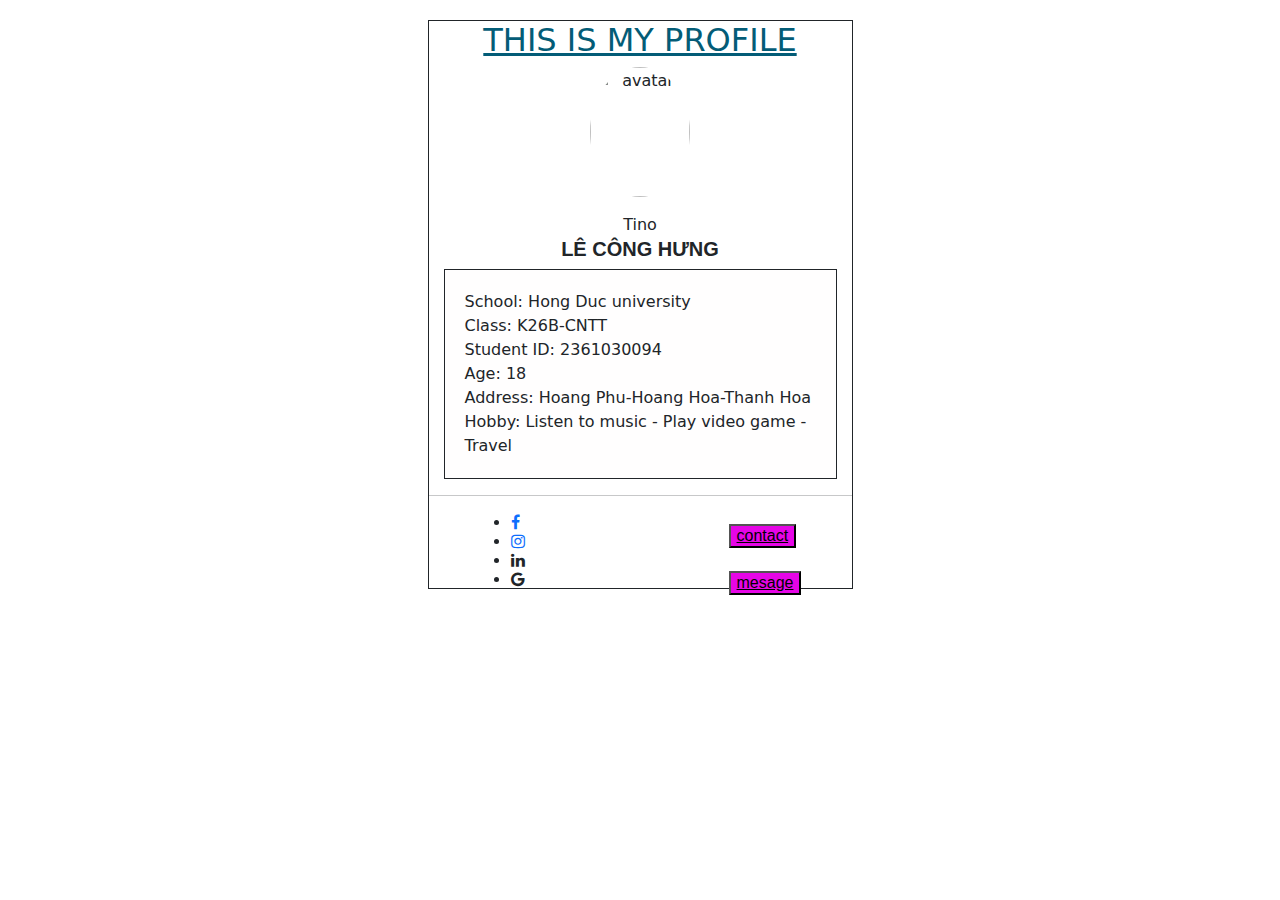
==== index.html @ 10f3dde4 "Update index.html" ====
<html>
    <head>
        <link rel="stylesheet" href="styles.css">
        <link rel="stylesheet" href="https://cdn.jsdelivr.net/npm/bootstrap@5.0.0-beta1/dist/css/bootstrap.min.css">
        <link rel="stylesheet" href="https://cdnjs.cloudflare.com/ajax/libs/font-awesome/4.7.0/css/font-awesome.min.css">
        <script src="https://cdn.jsdelivr.net/npm/bootstrap@5.0.0-beta1/dist/js/bootstrap.bundle.min.js"></script>
        <title>
            My profile
        </title>
        
    </head>
    <body style="background-image: url(/xe.webp)">
        <div style="margin-left: auto;margin-right: auto;margin-top: 20px; width: 425;height: 569;border: 1px solid;background-image:url(/bike.jpeg) ;" >
        <div align="center" >
        <table>
            <tr>
                <h2 style="color:rgb(3, 92, 119)"><u>THIS IS MY PROFILE</u></h2>
            </tr> 
        </table>
    
            <table>
             <tr>    
                <img style="width: 100px; height: 130px;border-radius: 50%;" src="./z5424054832469_e1cb8f87f9f1bd644e5a383ff2d2226a.jpg" alt="avatar"> <br>
                <div class="text-center mt-3">
                        <span style="bg-secondary p-1 px-4 rounded text-white">Tino</span>
                <h5 style="font-family: Arial, Helvetica, sans-seri;text-center"> <b>LÊ CÔNG HƯNG</b></h5>
             </tr>
            </table>
            </div>
            <div style="margin-left: 15px;margin-right: 15px;border: 1px solid;background-color: rgb(255, 254, 254); padding: 20px;background-image: url(moto.jpeg);">
                School: Hong Duc university<br>
                Class: K26B-CNTT <br>
                Student ID: 2361030094<br>
                Age: 18 <br>
                Address: Hoang Phu-Hoang Hoa-Thanh Hoa<br>
                Hobby: Listen to music - Play video game - Travel
                </tr>
            </div>
            <hr>    
            
            <table align="center" border="0" >
            <tr>
                <th rowspan="2" style="width: 250px;">
                    <ul class="social-list">
                        <li><a href="https://www.facebook.com/tino.sama.2809"><i class="fa fa-facebook"></i></a></li>
                        <li><a href="https://www.instagram.com/tino_sama289"> <i class="fa fa-instagram"></i></a></li>
                        <li><i class="fa fa-linkedin"></i></li>
                        <li><i class="fa fa-google"></i></li>
                    </ul>
                </th>
                <td>
                   <button style="background-color:rgb(230, 5, 230);font-family: Arial, Helvetica, sans-serif">
                   <a style="color: black ; "href="/contact.html" > contact</a>
                </button> 
                </td>
              </tr> 

              <tr>
                <td>
                    <button style="background-color:rgb(230, 5, 230) ;font-family: Arial, Helvetica, sans-serif">
                        <a style="color: black ; "href="/mesage.html" > mesage</a>
                </button>
                </td>
              </tr>
            </table>
            </div>
        </div>
    </body>
</html>
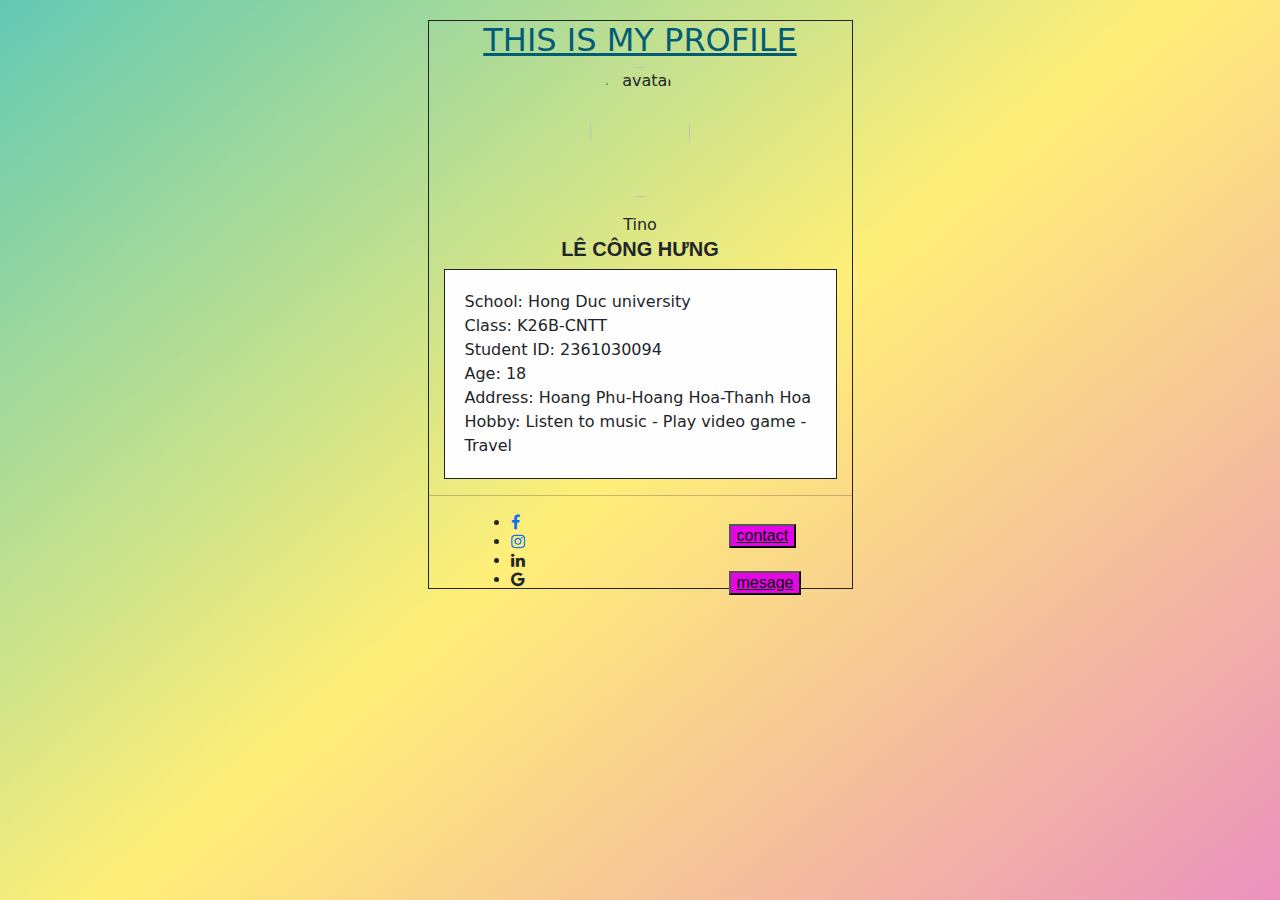
==== commit 1298328d: "edit background" ====
--- a/index.html
+++ b/index.html
@@ -9,7 +9,7 @@
         </title>
         
     </head>
-    <body style="background-image: url(/xe.webp)">
+    <body style="background: linear-gradient(320deg, #eb92be, #ffef78, #63c9b4);">
         <div style="margin-left: auto;margin-right: auto;margin-top: 20px; width: 425;height: 569;border: 1px solid;background-image:url(/bike.jpeg) ;" >
         <div align="center" >
         <table>
@@ -66,4 +66,4 @@
             </div>
         </div>
     </body>
-</html>
+</html>